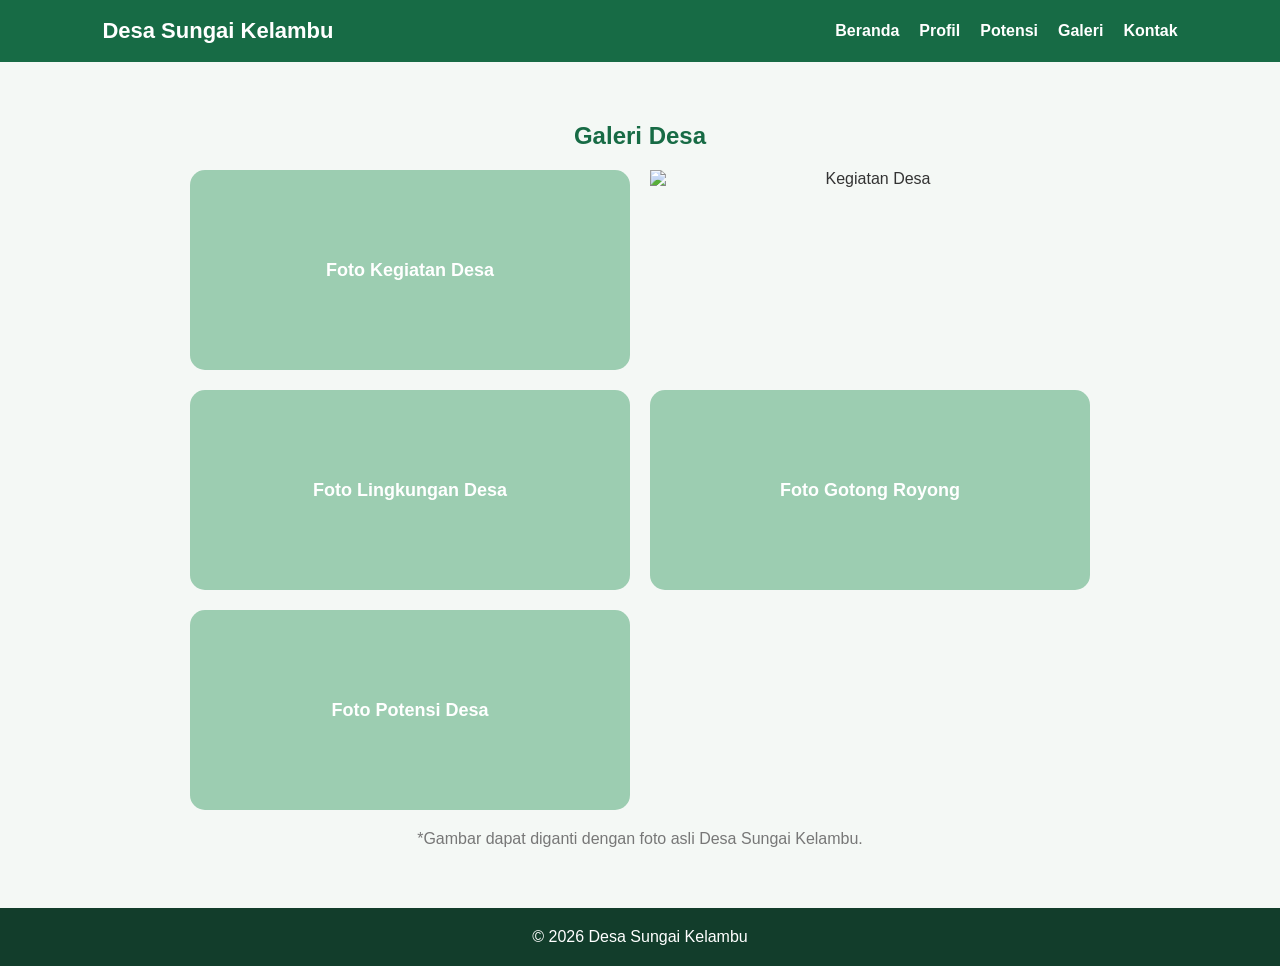
==== galeri.html @ 3ead1b53 "Add files via upload" ====
<!DOCTYPE html>
<html lang="id">
<head>
    <meta charset="UTF-8">
    <meta name="viewport" content="width=device-width, initial-scale=1.0">
    <title>Galeri - Desa Sungai Kelambu</title>
    <link rel="stylesheet" href="style.css">
</head>
<body>

<header>
    <nav>
        <h2>Desa Sungai Kelambu</h2>
        <ul>
            <li><a href="index.html">Beranda</a></li>
            <li><a href="profil.html">Profil</a></li>
            <li><a href="potensi.html">Potensi</a></li>
            <li><a href="galeri.html">Galeri</a></li>
            <li><a href="kontak.html">Kontak</a></li>
        </ul>
    </nav>
</header>

<section class="page">
    <h1>Galeri Desa</h1>

    <div class="gallery">
        <div class="gallery-box">Foto Kegiatan Desa</div>
      <img src=".jpg" alt="Kegiatan Desa">
        <div class="gallery-box">Foto Lingkungan Desa</div>
        <div class="gallery-box">Foto Gotong Royong</div>
        <div class="gallery-box">Foto Potensi Desa</div>
    </div>

    <p class="note">
        *Gambar dapat diganti dengan foto asli Desa Sungai Kelambu.
    </p>
</section>

<footer>
    <p>© 2026 Desa Sungai Kelambu</p>
</footer>

</body>
</html>
---- style.css ----
* {
    margin: 0;
    padding: 0;
    box-sizing: border-box;
    font-family: Arial, sans-serif;
}

body {
    background: #f4f8f5;
    color: #333;
}

header {
    background: #176b45;
    color: white;
    padding: 18px 8%;
}

nav {
    display: flex;
    justify-content: space-between;
    align-items: center;
}

nav h2 {
    font-size: 22px;
}

nav ul {
    display: flex;
    list-style: none;
    gap: 20px;
}

nav a {
    color: white;
    text-decoration: none;
    font-weight: bold;
}

nav a:hover {
    color: #c8f7d9;
}

.hero {
    min-height: 75vh;
    display: flex;
    align-items: center;
    justify-content: center;
    text-align: center;
    padding: 30px;
    background:
        linear-gradient(rgba(0,80,50,.65), rgba(0,80,50,.65)),
        url("https://images.unsplash.com/photo-1500530855697-b586d89ba3ee")
        center/cover;
    color: white;
}

.hero h1 {
    font-size: 48px;
    margin-bottom: 15px;
}

.hero p {
    font-size: 20px;
    margin-bottom: 25px;
}

.btn {
    background: white;
    color: #176b45;
    padding: 12px 25px;
    border-radius: 25px;
    text-decoration: none;
    font-weight: bold;
}

.content,
.page {
    padding: 60px 8%;
    text-align: center;
    min-height: 70vh;
}

.content h2,
.page h1 {
    color: #176b45;
    margin-bottom: 20px;
}

.content p {
    max-width: 800px;
    margin: auto;
    line-height: 1.8;
}

.card {
    background: white;
    max-width: 800px;
    margin: 20px auto;
    padding: 30px;
    border-radius: 15px;
    box-shadow: 0 5px 20px rgba(0,0,0,.08);
    text-align: left;
    line-height: 1.7;
}

.card h3 {
    color: #176b45;
    margin-top: 20px;
}

.grid {
    display: grid;
    grid-template-columns: repeat(2, 1fr);
    gap: 20px;
    max-width: 900px;
    margin: auto;
}

.grid .card {
    margin: 0;
}

.gallery {
    display: grid;
    grid-template-columns: repeat(2, 1fr);
    gap: 20px;
    max-width: 900px;
    margin: auto;
}

.gallery-box {
    height: 200px;
    background: #9ccdb1;
    border-radius: 15px;
    display: flex;
    justify-content: center;
    align-items: center;
    color: white;
    font-weight: bold;
    font-size: 18px;
}

 .gallery-box img {
   width: 50px;
   height: 40px;
   object-fit: cover;
   border-radius: 15px;
   display: block
 }

.note {
    margin-top: 20px;
    color: #777;
}

form {
    max-width: 600px;
    margin: 30px auto;
    display: flex;
    flex-direction: column;
    gap: 15px;
}

input,
textarea {
    padding: 14px;
    border: 1px solid #ccc;
    border-radius: 8px;
}

textarea {
    height: 120px;
}

button {
    padding: 14px;
    border: none;
    border-radius: 8px;
    background: #176b45;
    color: white;
    font-weight: bold;
    cursor: pointer;
}

footer {
    background: #123d2b;
    color: white;
    text-align: center;
    padding: 20px;
}

@media (max-width: 700px) {
    nav {
        flex-direction: column;
        gap: 15px;
    }

    nav ul {
        flex-wrap: wrap;
        justify-content: center;
    }

    .hero h1 {
        font-size: 34px;
    }

    .grid,
    .gallery {
        grid-template-columns: 1fr;
    }
}
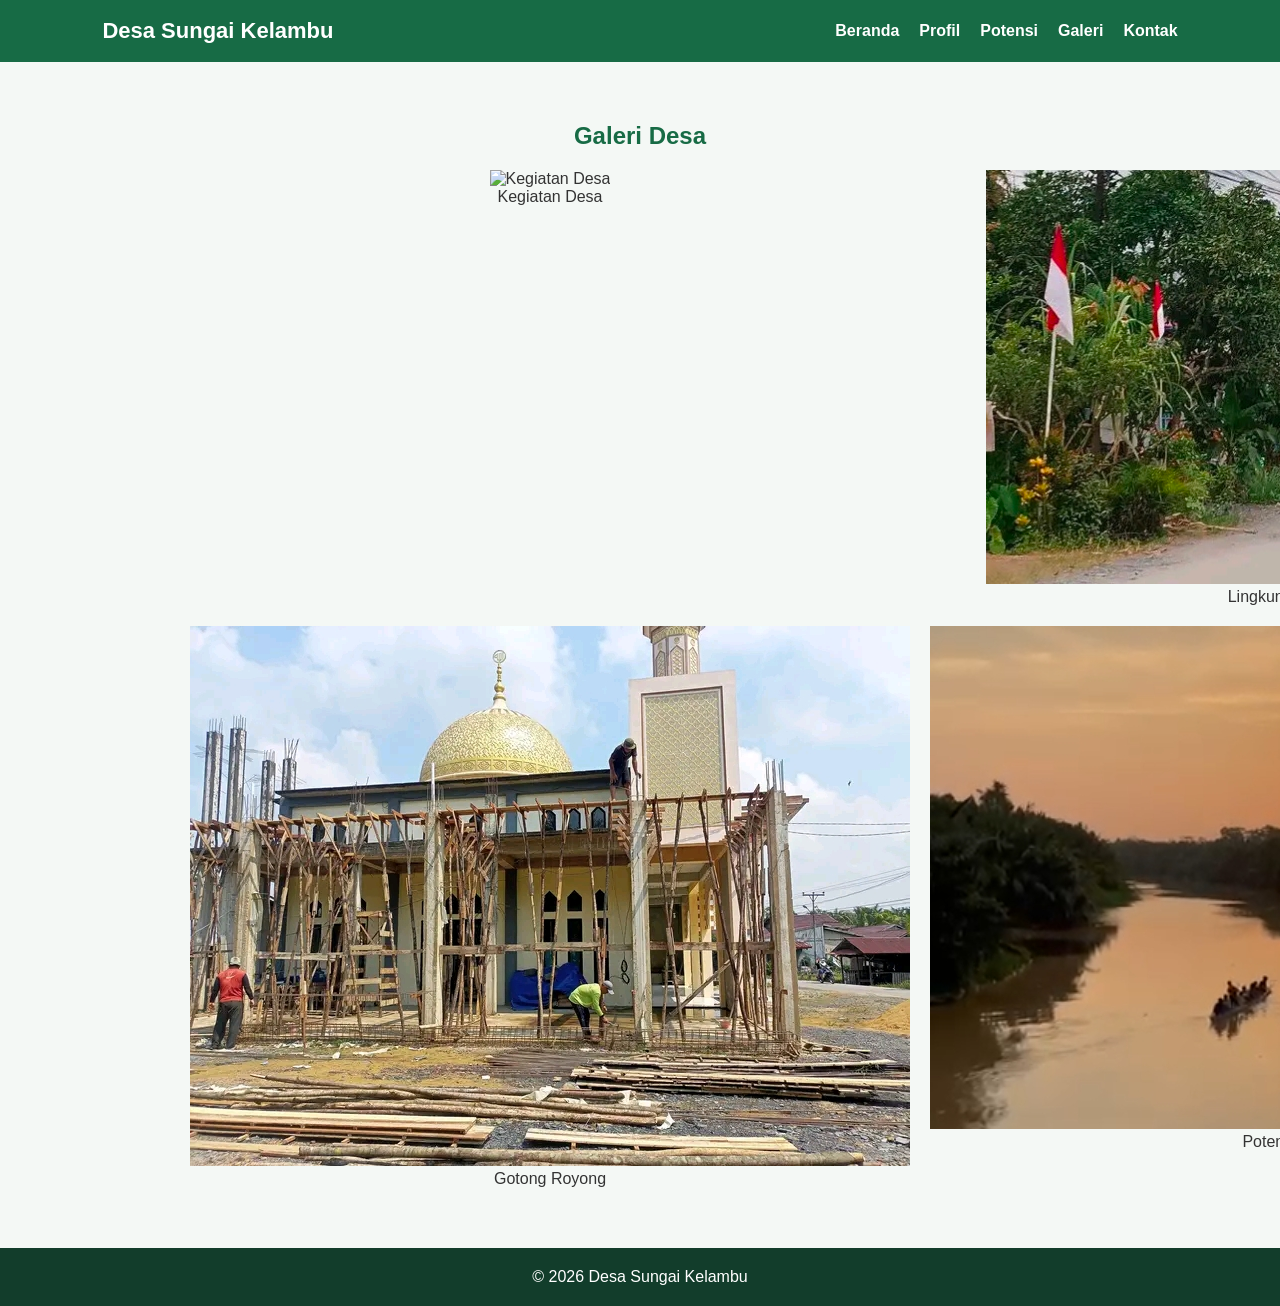
==== commit 0ff926e9: "Add files via upload" ====
--- a/galeri.html
+++ b/galeri.html
@@ -25,16 +25,24 @@
     <h1>Galeri Desa</h1>
 
     <div class="gallery">
-        <div class="gallery-box">Foto Kegiatan Desa</div>
-      <img src=".jpg" alt="Kegiatan Desa">
-        <div class="gallery-box">Foto Lingkungan Desa</div>
-        <div class="gallery-box">Foto Gotong Royong</div>
-        <div class="gallery-box">Foto Potensi Desa</div>
+        <div class="gallery-item">
+            <img src="Kegiatan.jpg" alt="Kegiatan Desa">
+            <div class="gallery-caption">Kegiatan Desa</div>
+        </div>
+        <div class="gallery-item">
+            <img src="Lingkungan Desa.jpg" alt="Lingkungan Desa">
+            <div class="gallery-caption">Lingkungan Desa</div>
+        </div>
+        <div class="gallery-item">
+            <img src="Gotong-Royong.jpg" alt="Gotong Royong">
+            <div class="gallery-caption">Gotong Royong</div>
+        </div>
+        <div class="gallery-item">
+            <img src="Potensi Desa.jpg" alt="Potensi Desa">
+            <div class="gallery-caption">Potensi Desa</div>
+        </div>
     </div>
 
-    <p class="note">
-        *Gambar dapat diganti dengan foto asli Desa Sungai Kelambu.
-    </p>
 </section>
 
 <footer>
